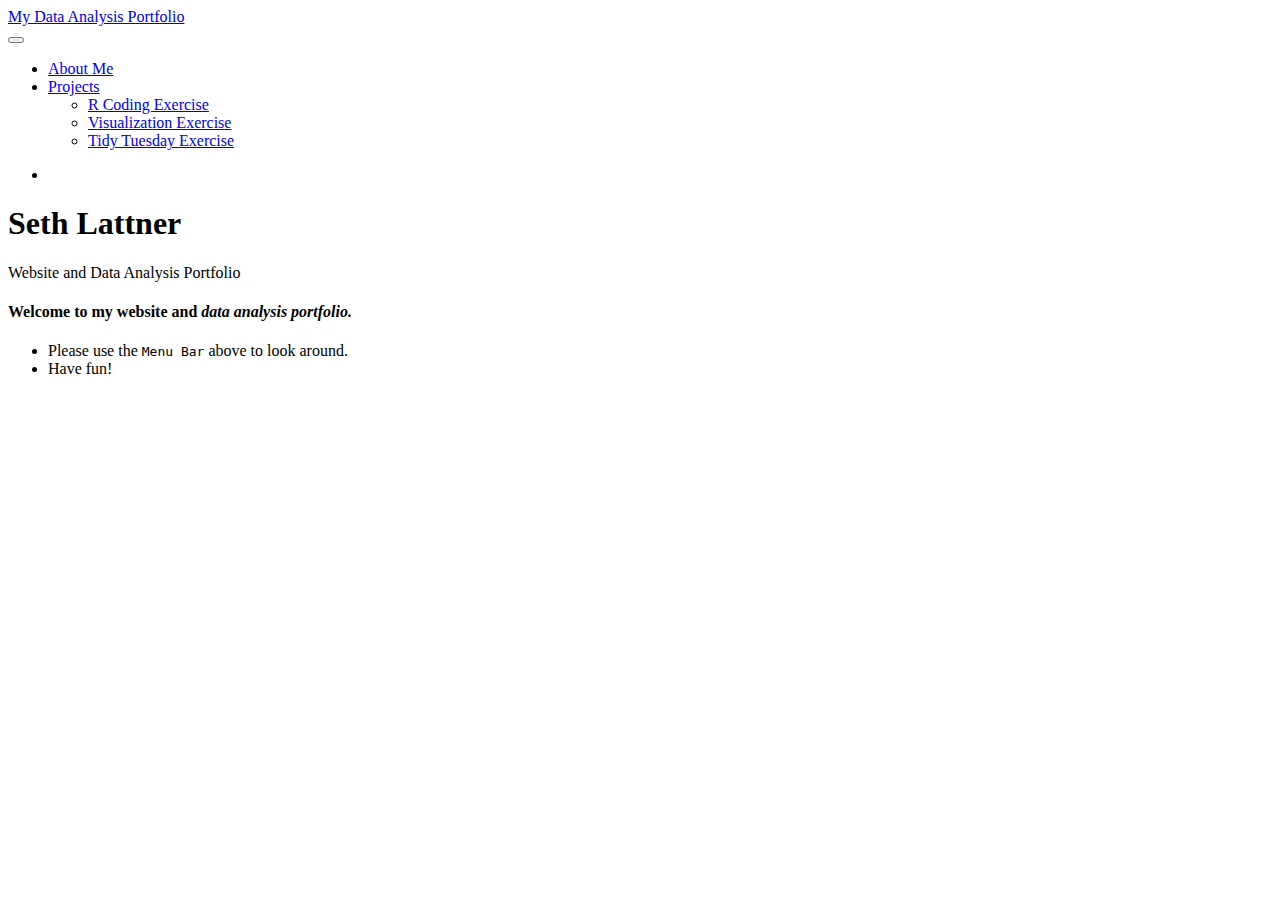
==== docs/index.html @ 99b9467a "Completed coding exercise" ====
<!DOCTYPE html>
<html xmlns="http://www.w3.org/1999/xhtml" lang="en" xml:lang="en"><head>

<meta charset="utf-8">
<meta name="generator" content="quarto-1.2.313">

<meta name="viewport" content="width=device-width, initial-scale=1.0, user-scalable=yes">


<title>My Data Analysis Portfolio - Seth Lattner</title>
<style>
code{white-space: pre-wrap;}
span.smallcaps{font-variant: small-caps;}
div.columns{display: flex; gap: min(4vw, 1.5em);}
div.column{flex: auto; overflow-x: auto;}
div.hanging-indent{margin-left: 1.5em; text-indent: -1.5em;}
ul.task-list{list-style: none;}
ul.task-list li input[type="checkbox"] {
  width: 0.8em;
  margin: 0 0.8em 0.2em -1.6em;
  vertical-align: middle;
}
</style>


<script src="site_libs/quarto-nav/quarto-nav.js"></script>
<script src="site_libs/quarto-nav/headroom.min.js"></script>
<script src="site_libs/clipboard/clipboard.min.js"></script>
<script src="site_libs/quarto-search/autocomplete.umd.js"></script>
<script src="site_libs/quarto-search/fuse.min.js"></script>
<script src="site_libs/quarto-search/quarto-search.js"></script>
<meta name="quarto:offset" content="./">
<script src="site_libs/quarto-html/quarto.js"></script>
<script src="site_libs/quarto-html/popper.min.js"></script>
<script src="site_libs/quarto-html/tippy.umd.min.js"></script>
<script src="site_libs/quarto-html/anchor.min.js"></script>
<link href="site_libs/quarto-html/tippy.css" rel="stylesheet">
<link href="site_libs/quarto-html/quarto-syntax-highlighting.css" rel="stylesheet" id="quarto-text-highlighting-styles">
<script src="site_libs/bootstrap/bootstrap.min.js"></script>
<link href="site_libs/bootstrap/bootstrap-icons.css" rel="stylesheet">
<link href="site_libs/bootstrap/bootstrap.min.css" rel="stylesheet" id="quarto-bootstrap" data-mode="light">
<script id="quarto-search-options" type="application/json">{
  "location": "navbar",
  "copy-button": false,
  "collapse-after": 3,
  "panel-placement": "end",
  "type": "overlay",
  "limit": 20,
  "language": {
    "search-no-results-text": "No results",
    "search-matching-documents-text": "matching documents",
    "search-copy-link-title": "Copy link to search",
    "search-hide-matches-text": "Hide additional matches",
    "search-more-match-text": "more match in this document",
    "search-more-matches-text": "more matches in this document",
    "search-clear-button-title": "Clear",
    "search-detached-cancel-button-title": "Cancel",
    "search-submit-button-title": "Submit"
  }
}</script>


<link rel="stylesheet" href="styles.css">
</head>

<body class="nav-fixed fullcontent">

<div id="quarto-search-results"></div>
  <header id="quarto-header" class="headroom fixed-top">
    <nav class="navbar navbar-expand-lg navbar-dark ">
      <div class="navbar-container container-fluid">
      <div class="navbar-brand-container">
    <a class="navbar-brand" href="./index.html">
    <span class="navbar-title">My Data Analysis Portfolio</span>
    </a>
  </div>
          <button class="navbar-toggler" type="button" data-bs-toggle="collapse" data-bs-target="#navbarCollapse" aria-controls="navbarCollapse" aria-expanded="false" aria-label="Toggle navigation" onclick="if (window.quartoToggleHeadroom) { window.quartoToggleHeadroom(); }">
  <span class="navbar-toggler-icon"></span>
</button>
          <div class="collapse navbar-collapse" id="navbarCollapse">
            <ul class="navbar-nav navbar-nav-scroll me-auto">
  <li class="nav-item">
    <a class="nav-link" href="././aboutme.html">
 <span class="menu-text">About Me</span></a>
  </li>  
  <li class="nav-item dropdown ">
    <a class="nav-link dropdown-toggle" href="#" id="nav-menu-projects" role="button" data-bs-toggle="dropdown" aria-expanded="false">
 <span class="menu-text">Projects</span>
    </a>
    <ul class="dropdown-menu" aria-labelledby="nav-menu-projects">    
        <li>
    <a class="dropdown-item" href="././coding_exercise.html">
 <span class="dropdown-text">R Coding Exercise</span></a>
  </li>  
        <li>
    <a class="dropdown-item" href="././visualization_exercise.html">
 <span class="dropdown-text">Visualization Exercise</span></a>
  </li>  
        <li>
    <a class="dropdown-item" href="././tidytuesday_exercise.html">
 <span class="dropdown-text">Tidy Tuesday Exercise</span></a>
  </li>  
    </ul>
  </li>
</ul>
            <ul class="navbar-nav navbar-nav-scroll ms-auto">
  <li class="nav-item compact">
    <a class="nav-link" href="https://github.com/sethlattner/sethlattner-MADA-portfolio.git"><i class="bi bi-github" role="img">
</i> 
 <span class="menu-text"></span></a>
  </li>  
</ul>
              <div id="quarto-search" class="" title="Search"></div>
          </div> <!-- /navcollapse -->
      </div> <!-- /container-fluid -->
    </nav>
</header>
<!-- content -->
<div id="quarto-content" class="quarto-container page-columns page-rows-contents page-layout-article page-navbar">
<!-- sidebar -->
<!-- margin-sidebar -->
    
<!-- main -->
<main class="content" id="quarto-document-content">

<header id="title-block-header" class="quarto-title-block default">
<div class="quarto-title">
<h1 class="title">Seth Lattner</h1>
<p class="subtitle lead">Website and Data Analysis Portfolio</p>
</div>



<div class="quarto-title-meta">

    
  
    
  </div>
  

</header>

<section id="welcome-to-my-website-and-data-analysis-portfolio." class="level4">
<h4 class="anchored" data-anchor-id="welcome-to-my-website-and-data-analysis-portfolio.">Welcome to <strong>my website</strong> and <em>data analysis portfolio.</em></h4>
<ul>
<li>Please use the <code>Menu Bar</code> above to look around.</li>
<li>Have fun!</li>
</ul>


</section>

</main> <!-- /main -->
<script id="quarto-html-after-body" type="application/javascript">
window.document.addEventListener("DOMContentLoaded", function (event) {
  const toggleBodyColorMode = (bsSheetEl) => {
    const mode = bsSheetEl.getAttribute("data-mode");
    const bodyEl = window.document.querySelector("body");
    if (mode === "dark") {
      bodyEl.classList.add("quarto-dark");
      bodyEl.classList.remove("quarto-light");
    } else {
      bodyEl.classList.add("quarto-light");
      bodyEl.classList.remove("quarto-dark");
    }
  }
  const toggleBodyColorPrimary = () => {
    const bsSheetEl = window.document.querySelector("link#quarto-bootstrap");
    if (bsSheetEl) {
      toggleBodyColorMode(bsSheetEl);
    }
  }
  toggleBodyColorPrimary();  
  const icon = "";
  const anchorJS = new window.AnchorJS();
  anchorJS.options = {
    placement: 'right',
    icon: icon
  };
  anchorJS.add('.anchored');
  const clipboard = new window.ClipboardJS('.code-copy-button', {
    target: function(trigger) {
      return trigger.previousElementSibling;
    }
  });
  clipboard.on('success', function(e) {
    // button target
    const button = e.trigger;
    // don't keep focus
    button.blur();
    // flash "checked"
    button.classList.add('code-copy-button-checked');
    var currentTitle = button.getAttribute("title");
    button.setAttribute("title", "Copied!");
    let tooltip;
    if (window.bootstrap) {
      button.setAttribute("data-bs-toggle", "tooltip");
      button.setAttribute("data-bs-placement", "left");
      button.setAttribute("data-bs-title", "Copied!");
      tooltip = new bootstrap.Tooltip(button, 
        { trigger: "manual", 
          customClass: "code-copy-button-tooltip",
          offset: [0, -8]});
      tooltip.show();    
    }
    setTimeout(function() {
      if (tooltip) {
        tooltip.hide();
        button.removeAttribute("data-bs-title");
        button.removeAttribute("data-bs-toggle");
        button.removeAttribute("data-bs-placement");
      }
      button.setAttribute("title", currentTitle);
      button.classList.remove('code-copy-button-checked');
    }, 1000);
    // clear code selection
    e.clearSelection();
  });
  function tippyHover(el, contentFn) {
    const config = {
      allowHTML: true,
      content: contentFn,
      maxWidth: 500,
      delay: 100,
      arrow: false,
      appendTo: function(el) {
          return el.parentElement;
      },
      interactive: true,
      interactiveBorder: 10,
      theme: 'quarto',
      placement: 'bottom-start'
    };
    window.tippy(el, config); 
  }
  const noterefs = window.document.querySelectorAll('a[role="doc-noteref"]');
  for (var i=0; i<noterefs.length; i++) {
    const ref = noterefs[i];
    tippyHover(ref, function() {
      // use id or data attribute instead here
      let href = ref.getAttribute('data-footnote-href') || ref.getAttribute('href');
      try { href = new URL(href).hash; } catch {}
      const id = href.replace(/^#\/?/, "");
      const note = window.document.getElementById(id);
      return note.innerHTML;
    });
  }
  const findCites = (el) => {
    const parentEl = el.parentElement;
    if (parentEl) {
      const cites = parentEl.dataset.cites;
      if (cites) {
        return {
          el,
          cites: cites.split(' ')
        };
      } else {
        return findCites(el.parentElement)
      }
    } else {
      return undefined;
    }
  };
  var bibliorefs = window.document.querySelectorAll('a[role="doc-biblioref"]');
  for (var i=0; i<bibliorefs.length; i++) {
    const ref = bibliorefs[i];
    const citeInfo = findCites(ref);
    if (citeInfo) {
      tippyHover(citeInfo.el, function() {
        var popup = window.document.createElement('div');
        citeInfo.cites.forEach(function(cite) {
          var citeDiv = window.document.createElement('div');
          citeDiv.classList.add('hanging-indent');
          citeDiv.classList.add('csl-entry');
          var biblioDiv = window.document.getElementById('ref-' + cite);
          if (biblioDiv) {
            citeDiv.innerHTML = biblioDiv.innerHTML;
          }
          popup.appendChild(citeDiv);
        });
        return popup.innerHTML;
      });
    }
  }
});
</script>
</div> <!-- /content -->



</body></html>
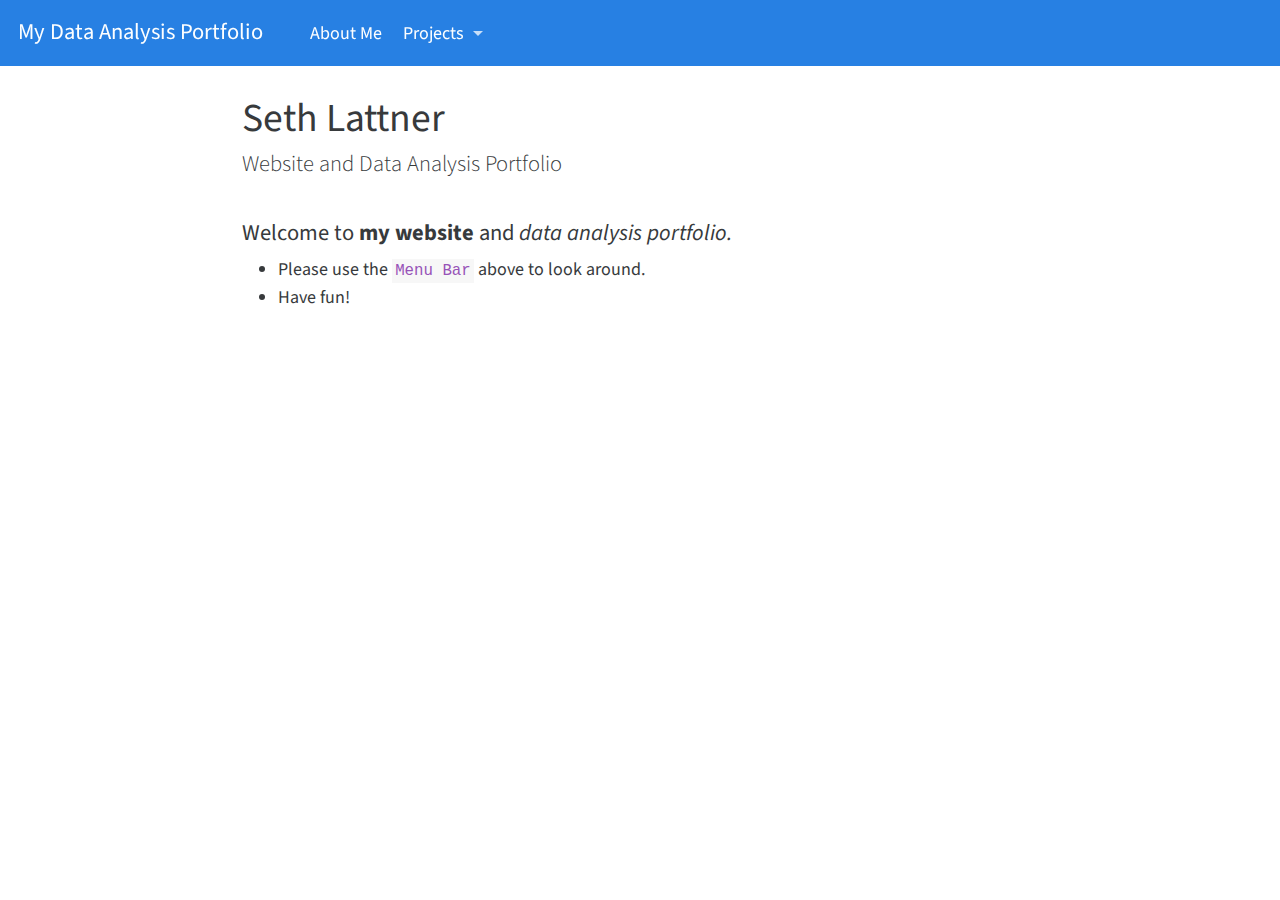
==== commit 5f97a870: "Fixed website file path" ====
--- a/docs/index.html
+++ b/docs/index.html
@@ -93,6 +93,10 @@
  <span class="dropdown-text">R Coding Exercise</span></a>
   </li>  
         <li>
+    <a class="dropdown-item" href="././dataanalysis_exercise/code/dataanalysis_exercise.html">
+ <span class="dropdown-text">Data Analysis Exercise</span></a>
+  </li>  
+        <li>
     <a class="dropdown-item" href="././visualization_exercise.html">
  <span class="dropdown-text">Visualization Exercise</span></a>
   </li>  
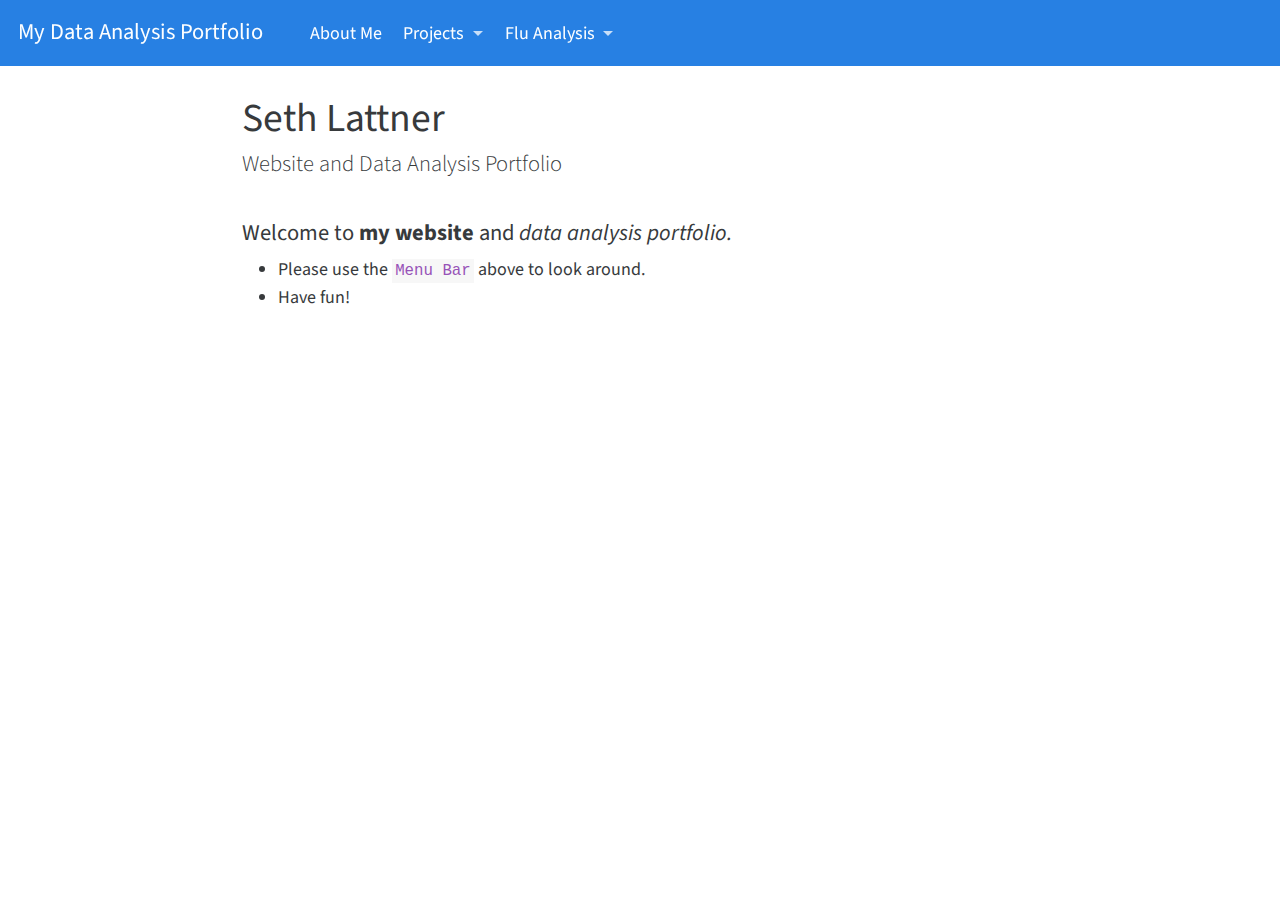
==== commit 2954ec44: "Added fluanalysis to navbar" ====
--- a/docs/index.html
+++ b/docs/index.html
@@ -106,6 +106,25 @@
   </li>  
     </ul>
   </li>
+  <li class="nav-item dropdown ">
+    <a class="nav-link dropdown-toggle" href="#" id="nav-menu-flu-analysis" role="button" data-bs-toggle="dropdown" aria-expanded="false">
+ <span class="menu-text">Flu Analysis</span>
+    </a>
+    <ul class="dropdown-menu" aria-labelledby="nav-menu-flu-analysis">    
+        <li>
+    <a class="dropdown-item" href="././fluanalysis/code/wrangling.html">
+ <span class="dropdown-text">Wrangling</span></a>
+  </li>  
+        <li>
+    <a class="dropdown-item" href="././fluanalysis/code/exploration.html">
+ <span class="dropdown-text">Exploration</span></a>
+  </li>  
+        <li>
+    <a class="dropdown-item" href="././fluanalyis/code/fitting.html">
+ <span class="dropdown-text">Fitting</span></a>
+  </li>  
+    </ul>
+  </li>
 </ul>
             <ul class="navbar-nav navbar-nav-scroll ms-auto">
   <li class="nav-item compact">
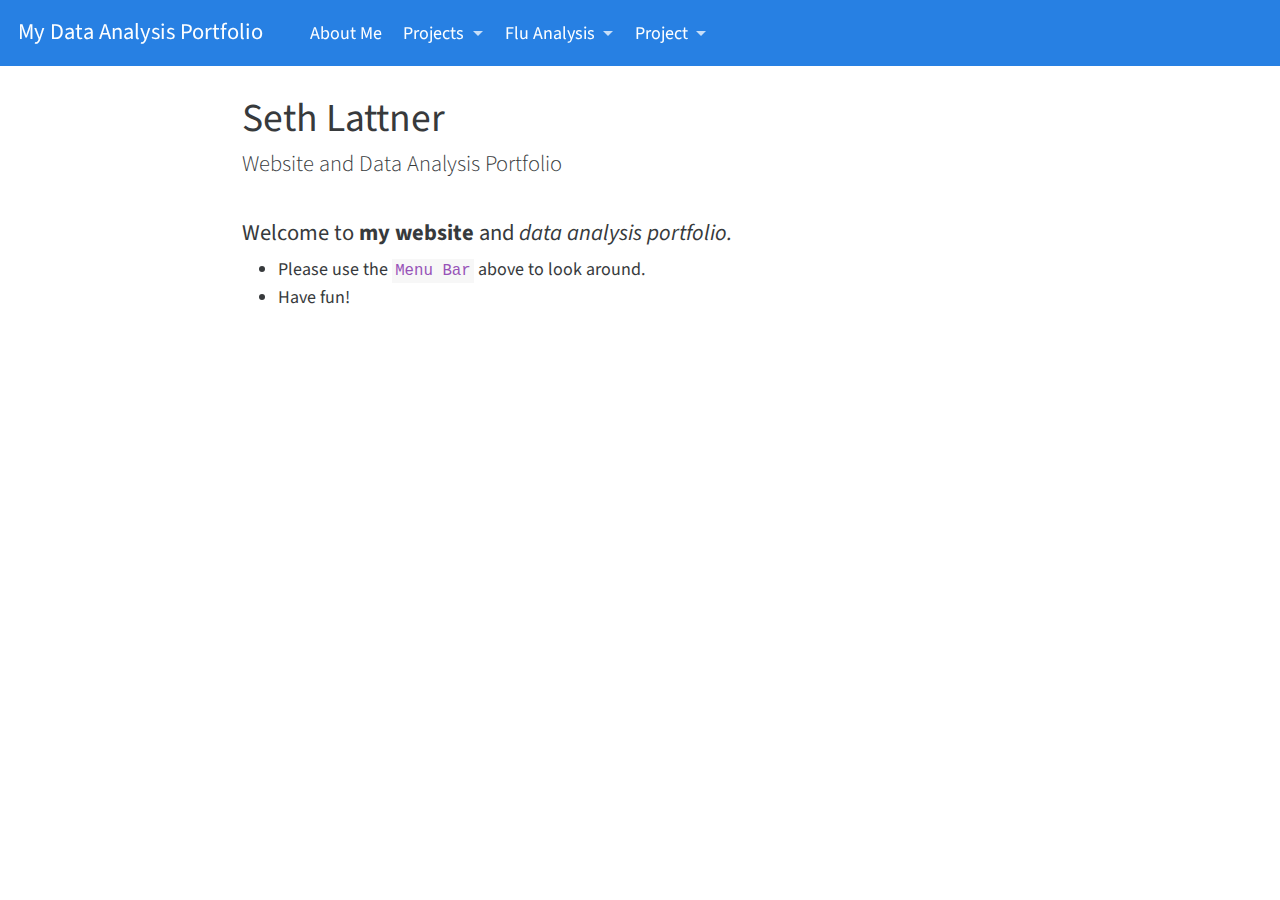
==== commit 3abb7751: "Added project summary" ====
--- a/docs/index.html
+++ b/docs/index.html
@@ -104,6 +104,10 @@
     <a class="dropdown-item" href="././tidytuesday_exercise.html">
  <span class="dropdown-text">Tidy Tuesday Exercise</span></a>
   </li>  
+        <li>
+    <a class="dropdown-item" href="././tidytuesday_exercise2.html">
+ <span class="dropdown-text">Tidy Tuesday Exercise 2</span></a>
+  </li>  
     </ul>
   </li>
   <li class="nav-item dropdown ">
@@ -120,8 +124,23 @@
  <span class="dropdown-text">Exploration</span></a>
   </li>  
         <li>
-    <a class="dropdown-item" href="././fluanalyis/code/fitting.html">
+    <a class="dropdown-item" href="././fluanalysis/code/fitting.html">
  <span class="dropdown-text">Fitting</span></a>
+  </li>  
+        <li>
+    <a class="dropdown-item" href="././fluanalysis/code/modeleval.html">
+ <span class="dropdown-text">Fitting</span></a>
+  </li>  
+    </ul>
+  </li>
+  <li class="nav-item dropdown ">
+    <a class="nav-link dropdown-toggle" href="#" id="nav-menu-project" role="button" data-bs-toggle="dropdown" aria-expanded="false">
+ <span class="menu-text">Project</span>
+    </a>
+    <ul class="dropdown-menu" aria-labelledby="nav-menu-project">    
+        <li>
+    <a class="dropdown-item" href="././Project/project.html">
+ <span class="dropdown-text">Project</span></a>
   </li>  
     </ul>
   </li>
